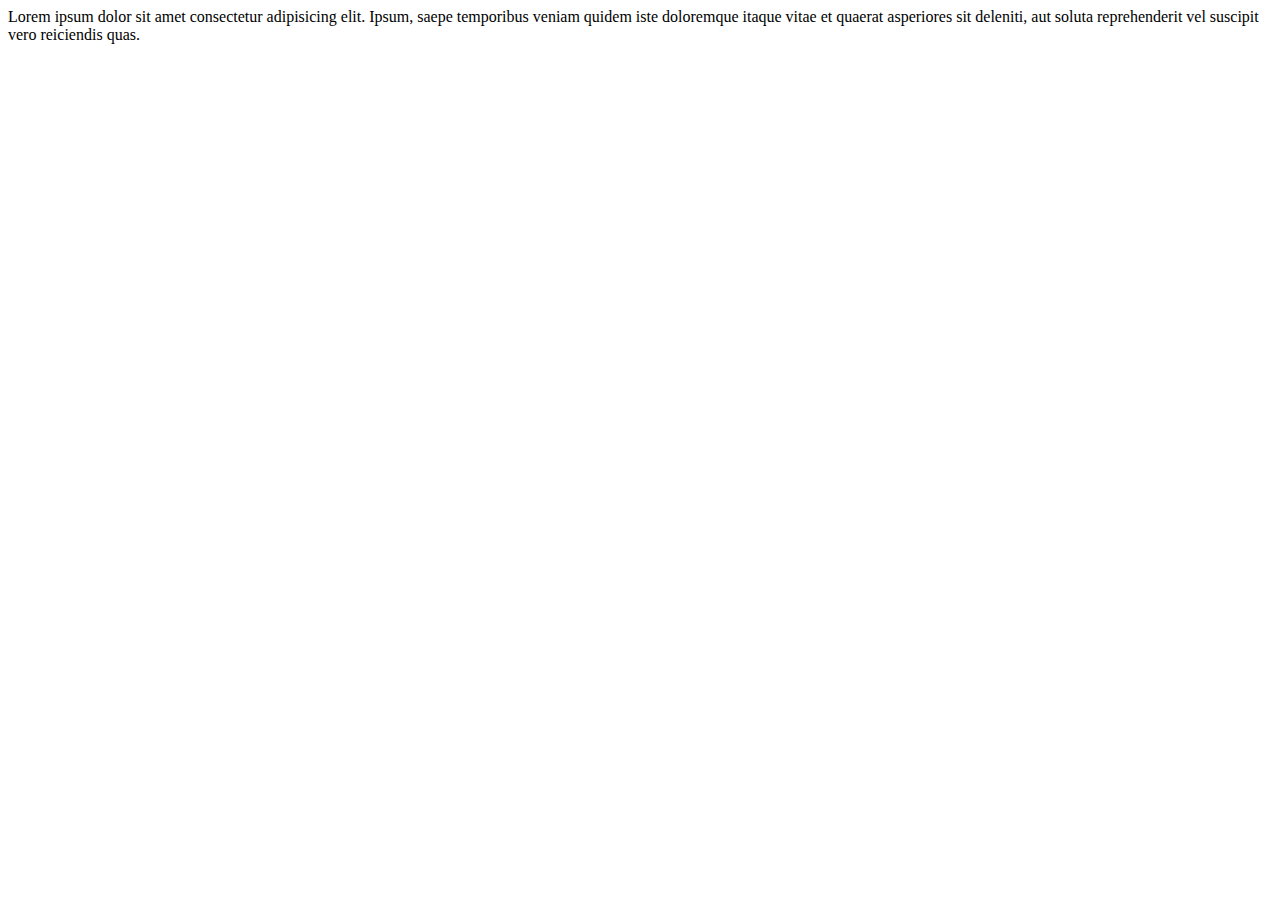
==== test.html @ f637c7b3 "Add this" ====
<!DOCTYPE html>
<html lang="en">
<head>
    <meta charset="UTF-8">
    <meta http-equiv="X-UA-Compatible" content="IE=edge">
    <meta name="viewport" content="width=device-width, initial-scale=1.0">
    <title>Learning git</title>
</head>
<body>
    Lorem ipsum dolor sit amet consectetur adipisicing elit. Ipsum, saepe temporibus veniam quidem iste doloremque itaque vitae et quaerat asperiores sit deleniti, aut soluta reprehenderit vel suscipit vero reiciendis quas.
</body>
</html>
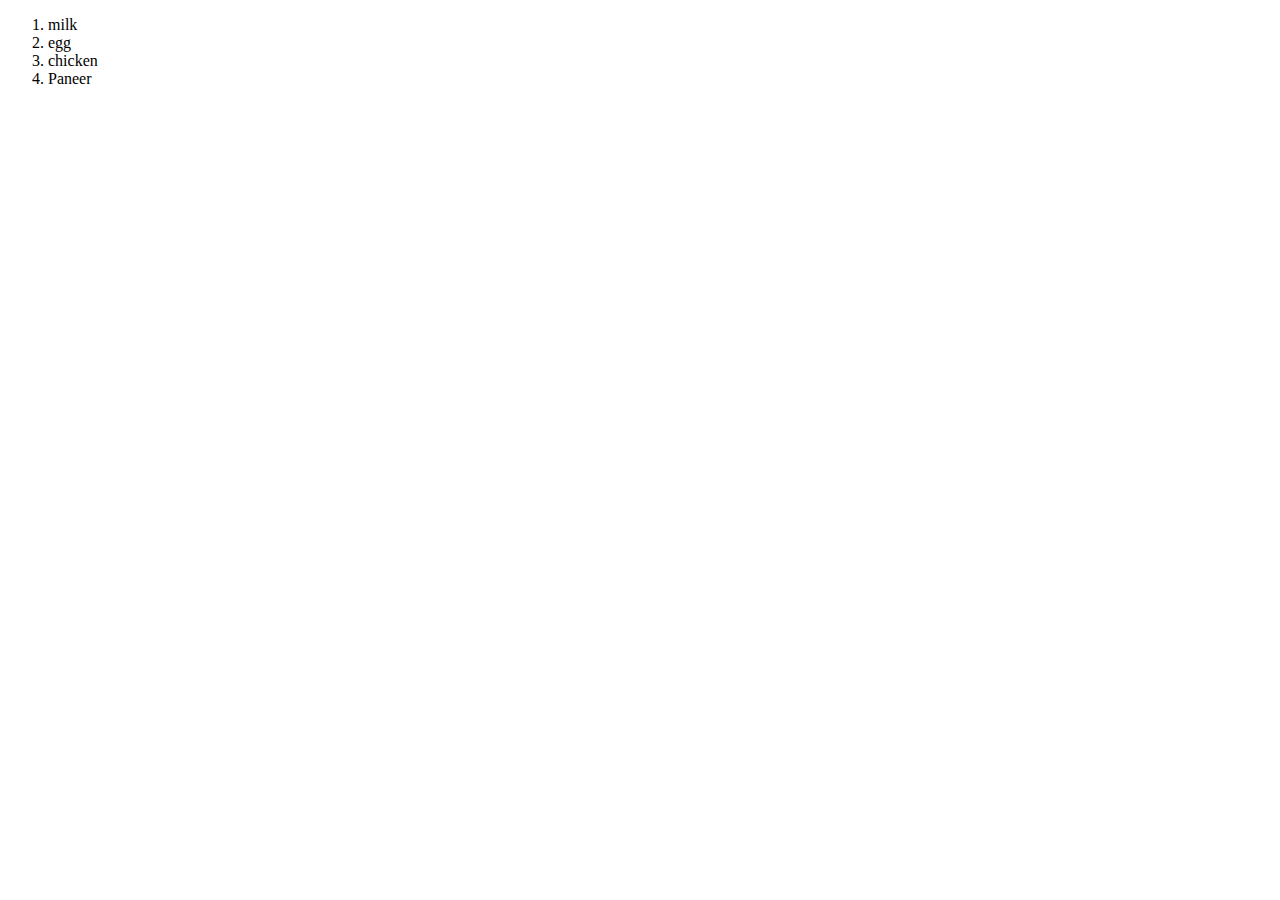
==== commit 477868ba: "some changes made" ====
--- a/test.html
+++ b/test.html
@@ -7,6 +7,11 @@
     <title>Learning git</title>
 </head>
 <body>
-    Lorem ipsum dolor sit amet consectetur adipisicing elit. Ipsum, saepe temporibus veniam quidem iste doloremque itaque vitae et quaerat asperiores sit deleniti, aut soluta reprehenderit vel suscipit vero reiciendis quas.
+    <ol>
+        <li>milk</li>
+        <li>egg</li>
+        <li>chicken</li>
+        <li>Paneer</li>
+    </ol>
 </body>
 </html>